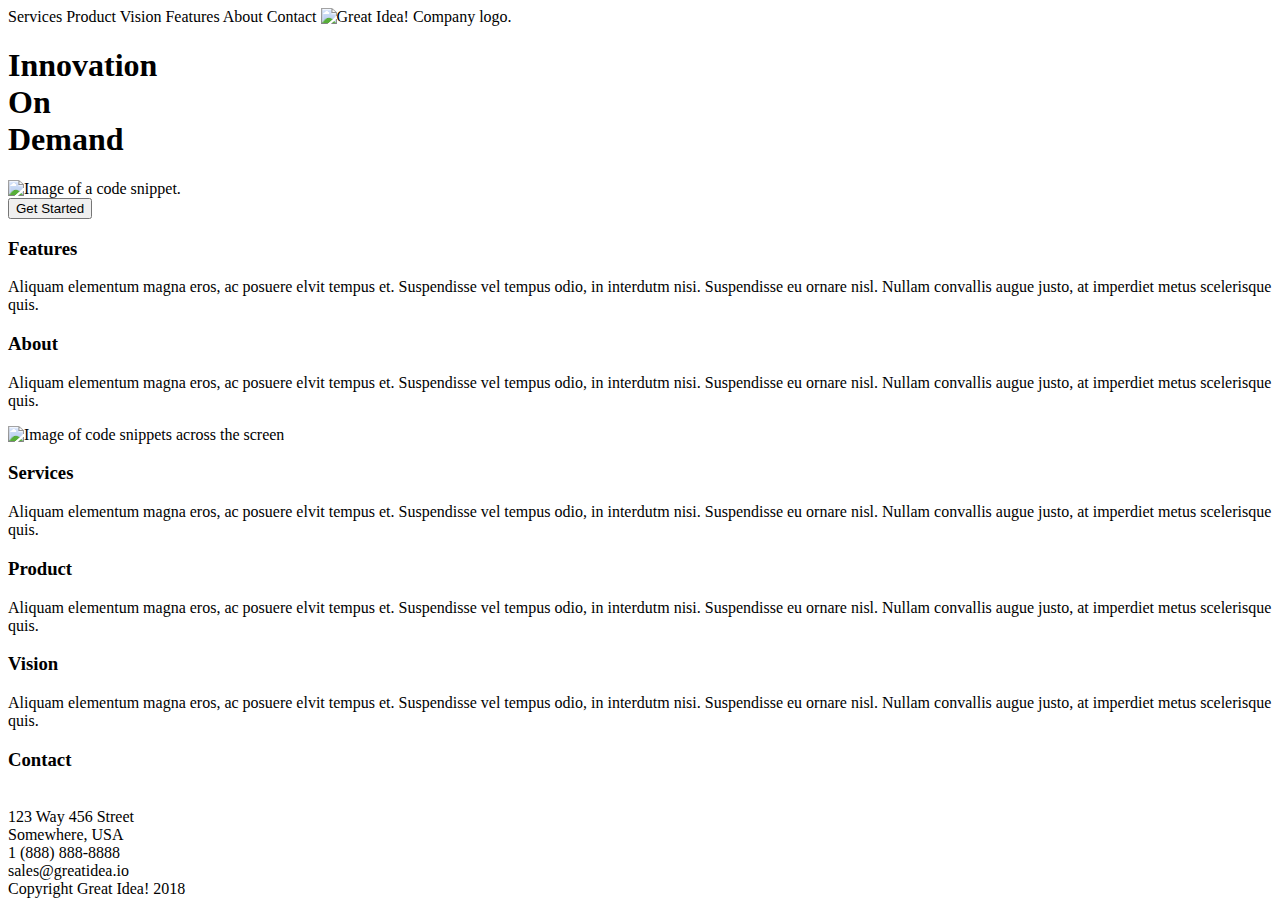
==== great-idea/index.html @ 19f23791 "fixed alignment of html tree" ====
<!doctype html>

<html lang="en">
<head>
  <meta charset="utf-8">

  <title>Great Idea!</title>

  <link href="https://fonts.googleapis.com/css?family=Bangers|Titillium+Web" rel="stylesheet">
  <link rel="stylesheet" href="css/index.css">

  <!--[if lt IE 9]>
    <script src="https://cdnjs.cloudflare.com/ajax/libs/html5shiv/3.7.3/html5shiv.js"></script>
  <![endif]-->
</head>

  <body>
    <div class="wrapper">
      <!-- Navigation bar -->
      <nav class="navigation">
        <a class="links">Services</a>
        <a class="links">Product</a>
        <a class="links">Vision</a>
        <a class="links">Features</a>
        <a class="links">About</a>
        <a class="links">Contact</a>
        <img class="logo" src="img/logo.png" alt="Great Idea! Company logo.">
      </nav>



      <div class="middle">
          <h1 class="innovation">Innovation<br>
            On<br>
            Demand</h1>
          <img class="headImg" src="img/header-img.png" alt="Image of a code snippet.">
      </div>
      <div>
          <button class="button">Get Started</button>
      </div>
        
      <div class="text1">
        <div>
          <h3>Features</h3>
          <p>Aliquam elementum magna eros, ac posuere elvit tempus et. Suspendisse vel tempus odio, in interdutm nisi. Suspendisse eu ornare nisl. Nullam convallis augue justo, at imperdiet metus scelerisque quis.</p>
        </div>
        <div>
          <h3>About</h3>
          <p>Aliquam elementum magna eros, ac posuere elvit tempus et. Suspendisse vel tempus odio, in interdutm nisi. Suspendisse eu ornare nisl. Nullam convallis augue justo, at imperdiet metus scelerisque quis.</p>
        </div>
      </div> <!--closing text1-->
      <img class="middle-img" src="img/mid-page-accent.jpg" alt="Image of code snippets across the screen">

      <div class="text2">
        <div>
          <h3>Services</h3>
          <p>Aliquam elementum magna eros, ac posuere elvit tempus et. Suspendisse vel tempus odio, in interdutm nisi. Suspendisse eu ornare nisl. Nullam convallis augue justo, at imperdiet metus scelerisque quis.<p>
        </div>
        <div>
          <h3>Product</h3>
          <p>Aliquam elementum magna eros, ac posuere elvit tempus et. Suspendisse vel tempus odio, in interdutm nisi. Suspendisse eu ornare nisl. Nullam convallis augue justo, at imperdiet metus scelerisque quis.</p>
        </div>
        <div>
          <h3>Vision</h3>
          <p>Aliquam elementum magna eros, ac posuere elvit tempus et. Suspendisse vel tempus odio, in interdutm nisi. Suspendisse eu ornare nisl. Nullam convallis augue justo, at imperdiet metus scelerisque quis.</p>
        </div>
      </div>
      <div class="contact">
        <contact>
          <h3>Contact</h3><br>
          123 Way 456 Street<br>
          Somewhere, USA<br>
          1 (888) 888-8888<br>
          sales@greatidea.io<br>
        </contact>
      </div>
      <footer class="footer">
        Copyright Great Idea! 2018
      </footer>
    </div> 
  </body>
</html>
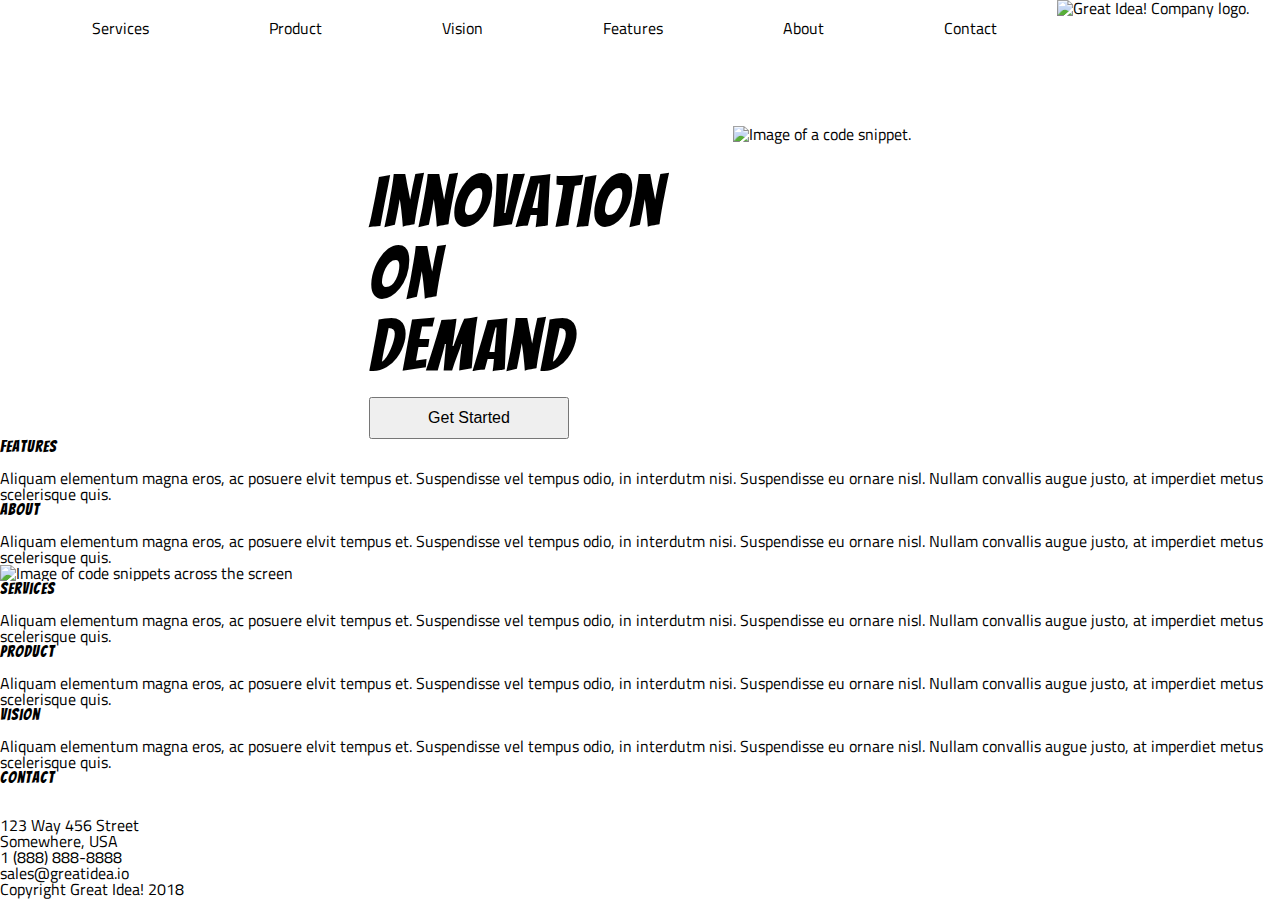
==== commit c61939b9: "arranged text, button, image" ====
--- a/great-idea/index.html
+++ b/great-idea/index.html
@@ -15,28 +15,30 @@
 </head>
 
   <body>
-    <div class="wrapper">
+    <!-- <div class="wrapper"> -->
       <!-- Navigation bar -->
-      <nav class="navigation">
-        <a class="links">Services</a>
-        <a class="links">Product</a>
-        <a class="links">Vision</a>
-        <a class="links">Features</a>
-        <a class="links">About</a>
-        <a class="links">Contact</a>
-        <img class="logo" src="img/logo.png" alt="Great Idea! Company logo.">
-      </nav>
+      <div class="container">
+        <nav class="navigation">
+          <a class="links">Services</a>
+          <a class="links">Product</a>
+          <a class="links">Vision</a>
+          <a class="links">Features</a>
+          <a class="links">About</a>
+          <a class="links">Contact</a>
+          <img class="logo" src="img/logo.png" alt="Great Idea! Company logo.">
+        </nav>
+      </div>
 
 
 
       <div class="middle">
+        <div class="left-side">
           <h1 class="innovation">Innovation<br>
             On<br>
             Demand</h1>
+          <button class="button">Get Started</button>
+        </div>
           <img class="headImg" src="img/header-img.png" alt="Image of a code snippet.">
-      </div>
-      <div>
-          <button class="button">Get Started</button>
       </div>
         
       <div class="text1">
@@ -77,6 +79,6 @@
       <footer class="footer">
         Copyright Great Idea! 2018
       </footer>
-    </div> 
+    <!-- </div>  -->
   </body>
 </html>--- a/great-idea/css/index.css
+++ b/great-idea/css/index.css
@@ -0,0 +1,131 @@
+/* http://meyerweb.com/eric/tools/css/reset/ 
+   v2.0 | 20110126
+   License: none (public domain)
+*/
+
+html, body, div, span, applet, object, iframe,
+h1, h2, h3, h4, h5, h6, p, blockquote, pre,
+a, abbr, acronym, address, big, cite, code,
+del, dfn, em, img, ins, kbd, q, s, samp,
+small, strike, strong, sub, sup, tt, var,
+b, u, i, center,
+dl, dt, dd, ol, ul, li,
+fieldset, form, label, legend,
+table, caption, tbody, tfoot, thead, tr, th, td,
+article, aside, canvas, details, embed, 
+figure, figcaption, footer, header, hgroup, 
+menu, nav, output, ruby, section, summary,
+time, mark, audio, video {
+	margin: 0;
+	padding: 0;
+	border: 0;
+	font-size: 100%;
+	font: inherit;
+	vertical-align: baseline;
+}
+/* HTML5 display-role reset for older browsers */
+article, aside, details, figcaption, figure, 
+footer, header, hgroup, menu, nav, section {
+	display: block;
+}
+body {
+	line-height: 1;
+}
+ol, ul {
+	list-style: none;
+}
+blockquote, q {
+	quotes: none;
+}
+blockquote:before, blockquote:after,
+q:before, q:after {
+	content: '';
+	content: none;
+}
+table {
+	border-collapse: collapse;
+	border-spacing: 0;
+}
+
+/* Set every element's box-sizing to border-box */
+* {
+    box-sizing: border-box;
+}
+
+html, body {
+    height: 100%;
+    font-family: 'Titillium Web', sans-serif;
+}
+
+h1, h2, h3, h4, h5 {
+    font-family: 'Bangers', cursive;
+    letter-spacing: 1px;
+    margin-bottom: 15px;
+}
+/* start here */
+
+/* .wrapper {
+	
+} */
+
+.container {
+	display: flex;
+	justify-content: center;
+
+}
+.container .navigation {
+	display: flex;
+}
+.container .navigation .links {
+	display: flex;
+	justify-content: space-between;
+	padding: 20px 60px;
+}
+
+.middle {
+	display: flex;
+	justify-content: center;
+	margin-top: 70px;
+}
+.middle .left-side {
+	display: flex;
+	justify-content: center;
+	flex-direction: column;
+	margin-right: 70px;
+}
+.middle .left-side .innovation {
+	font-size: 72px;
+	margin-top: 40px;
+}
+.middle .left-side .button {
+	margin-left: 0px;
+	width: 200px;	
+}
+
+
+
+h1 {
+	
+}
+.headImg {
+}
+.button {
+	padding: 10px 30px;
+	font-size: 16px;
+	margin-left: 150px;
+}
+.text1 {
+
+}
+.middle-img {
+
+}
+.text2 {
+
+}
+.contact {
+
+}
+.footer {
+	
+}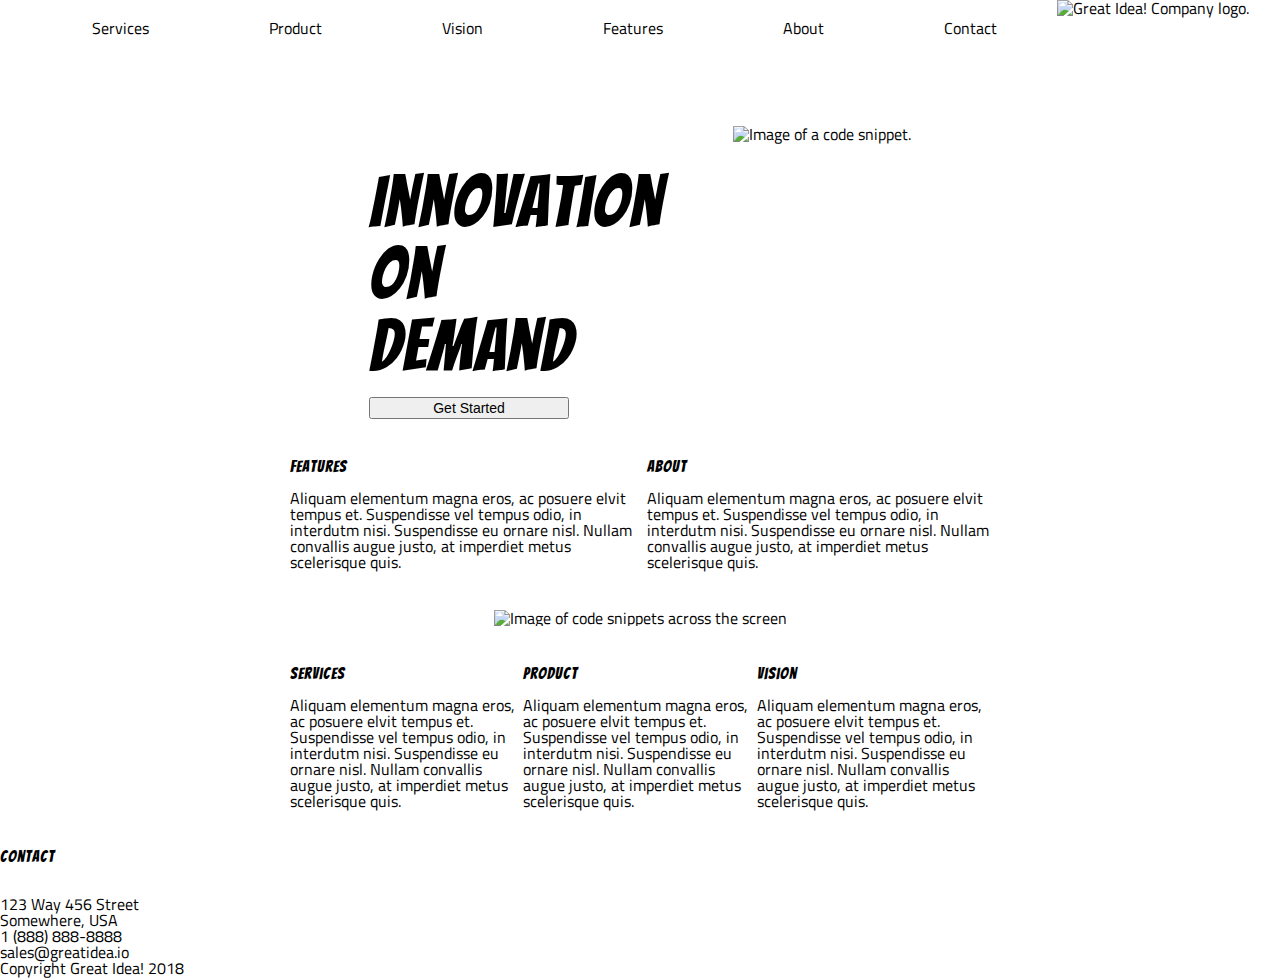
==== commit adeb4214: "center remaining images and text boxes excluding contact" ====
--- a/great-idea/index.html
+++ b/great-idea/index.html
@@ -16,6 +16,7 @@
 
   <body>
     <!-- <div class="wrapper"> -->
+    <div class="wrapper">
       <!-- Navigation bar -->
       <div class="container">
         <nav class="navigation">
@@ -42,17 +43,18 @@
       </div>
         
       <div class="text1">
-        <div>
-          <h3>Features</h3>
-          <p>Aliquam elementum magna eros, ac posuere elvit tempus et. Suspendisse vel tempus odio, in interdutm nisi. Suspendisse eu ornare nisl. Nullam convallis augue justo, at imperdiet metus scelerisque quis.</p>
+        <div class="features-section">
+          <h3 class="features-title">Features</h3>
+          <p class="features-p">Aliquam elementum magna eros, ac posuere elvit tempus et. Suspendisse vel tempus odio, in interdutm nisi. Suspendisse eu ornare nisl. Nullam convallis augue justo, at imperdiet metus scelerisque quis.</p>
         </div>
         <div>
-          <h3>About</h3>
-          <p>Aliquam elementum magna eros, ac posuere elvit tempus et. Suspendisse vel tempus odio, in interdutm nisi. Suspendisse eu ornare nisl. Nullam convallis augue justo, at imperdiet metus scelerisque quis.</p>
+          <h3 class="about-title">About</h3>
+          <p class="about-p">Aliquam elementum magna eros, ac posuere elvit tempus et. Suspendisse vel tempus odio, in interdutm nisi. Suspendisse eu ornare nisl. Nullam convallis augue justo, at imperdiet metus scelerisque quis.</p>
         </div>
       </div> <!--closing text1-->
-      <img class="middle-img" src="img/mid-page-accent.jpg" alt="Image of code snippets across the screen">
-
+      <div class="center-img">
+        <img class="image" src="img/mid-page-accent.jpg" alt="Image of code snippets across the screen">
+      </div> 
       <div class="text2">
         <div>
           <h3>Services</h3>
@@ -79,6 +81,7 @@
       <footer class="footer">
         Copyright Great Idea! 2018
       </footer>
+    </div>
     <!-- </div>  -->
   </body>
 </html>--- a/great-idea/css/index.css
+++ b/great-idea/css/index.css
@@ -99,33 +99,23 @@
 }
 .middle .left-side .button {
 	margin-left: 0px;
-	width: 200px;	
-}
-
-
-
-h1 {
-	
-}
-.headImg {
-}
-.button {
-	padding: 10px 30px;
-	font-size: 16px;
-	margin-left: 150px;
+	width: 200px;
+	font-size: 14px;	
 }
 .text1 {
-
+	display: flex;
+	justify-content: space-between;
+	margin: 40px 290px;
 }
-.middle-img {
-
+.text1 .features-section {
+	display: flex;
+	flex-wrap: wrap;
+}	
+.center-img {
+	display: flex;
+	justify-content: center;
 }
 .text2 {
-
+	display: flex;
+	margin: 40px 290px;
 }
-.contact {
-
-}
-.footer {
-	
-}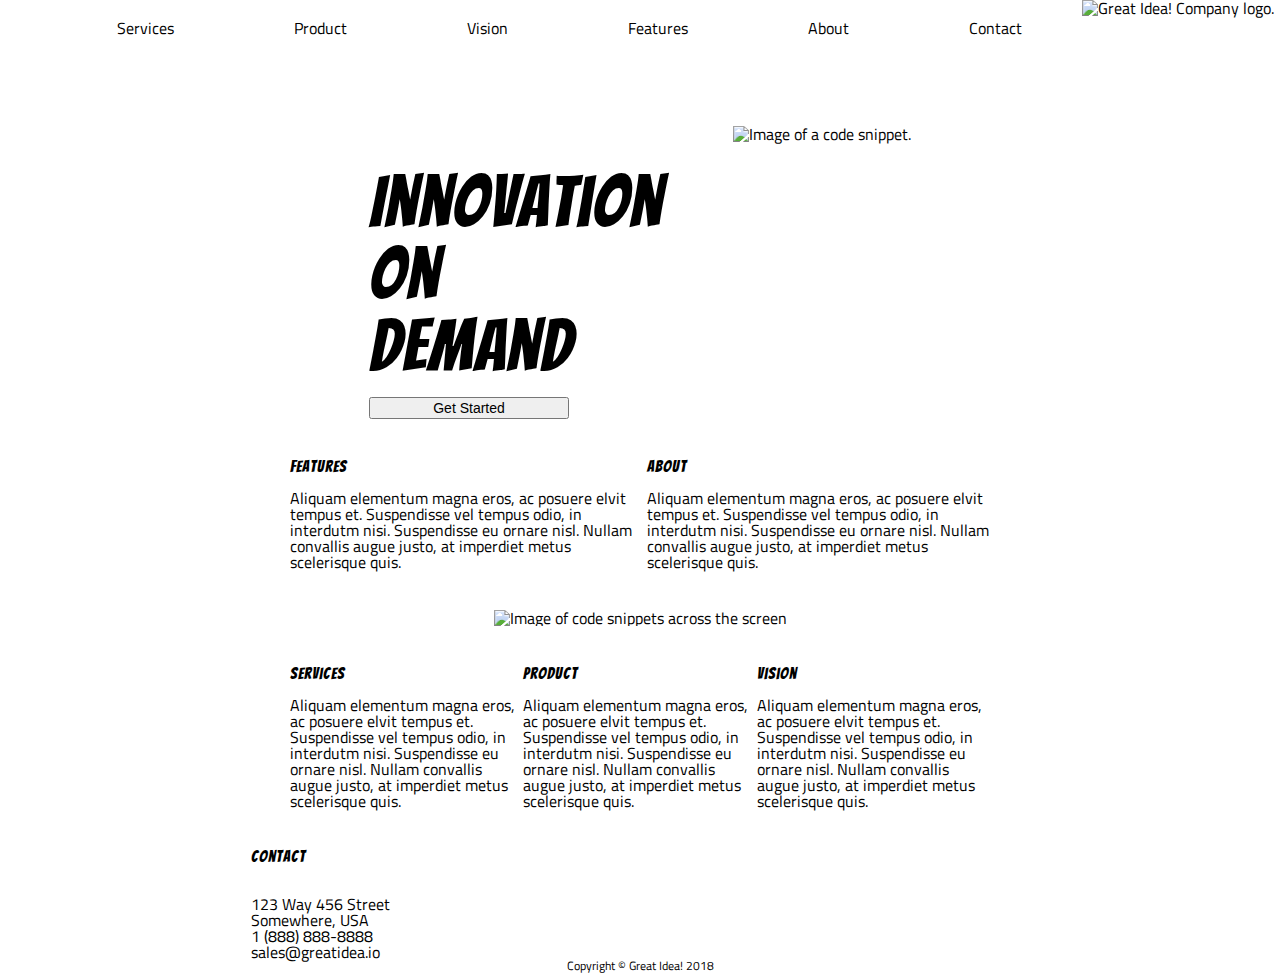
==== commit f7998fec: "final version commit" ====
--- a/great-idea/index.html
+++ b/great-idea/index.html
@@ -79,7 +79,7 @@
         </contact>
       </div>
       <footer class="footer">
-        Copyright Great Idea! 2018
+        Copyright &copy; Great Idea! 2018
       </footer>
     </div>
     <!-- </div>  -->
--- a/great-idea/css/index.css
+++ b/great-idea/css/index.css
@@ -64,24 +64,19 @@
 }
 /* start here */
 
-/* .wrapper {
-	
-} */
-
 .container {
 	display: flex;
 	justify-content: center;
-
 }
 .container .navigation {
 	display: flex;
+	margin-left: 50px;
 }
 .container .navigation .links {
 	display: flex;
 	justify-content: space-between;
 	padding: 20px 60px;
 }
-
 .middle {
 	display: flex;
 	justify-content: center;
@@ -119,3 +114,13 @@
 	display: flex;
 	margin: 40px 290px;
 }
+.contact {
+	display: flex;
+	justify-content: center;
+	width: 50%;	
+}
+.footer {
+	display: flex;
+	justify-content: center;
+	font-size: 12px;
+}